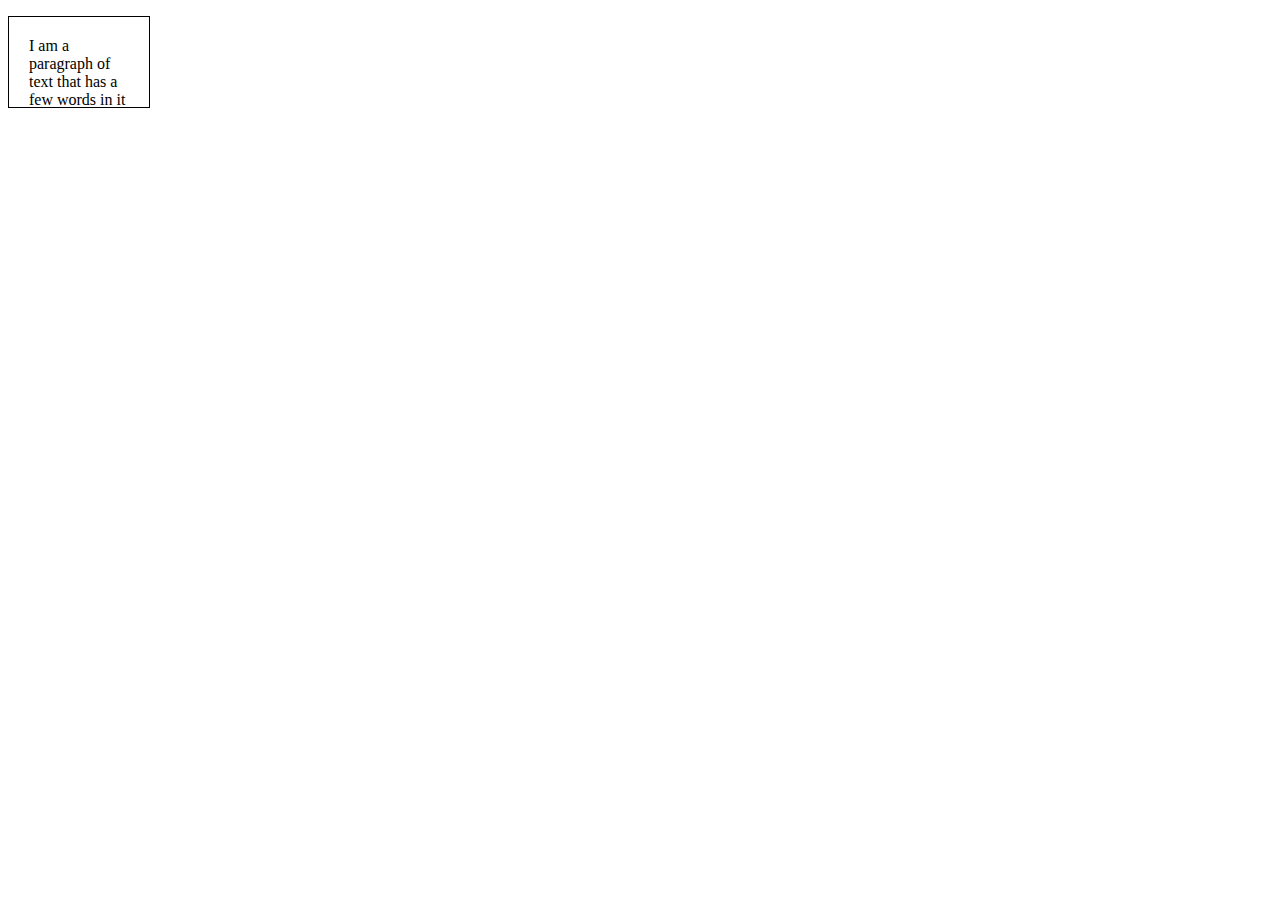
==== index.html @ 090b0fa1 "start a project" ====
<!DOCTYPE html>
<html lang="en">
<head>
    <meta charset="UTF-8">
    <meta http-equiv="X-UA-Compatible" content="IE=edge">
    <meta name="viewport" content="width=device-width, initial-scale=1.0">
    <title>Document</title>
    <link rel="stylesheet" href="./css/style.css">
</head>
<body>
<p>I am a paragraph of text that has a few words in it</p>
    
<script src="/js/index.js"></script>
</body>
</html>
---- css/style.css ----
p {
    width: 100px;
    height: 50px;
    padding: 20px;
    border: 1px solid;
}
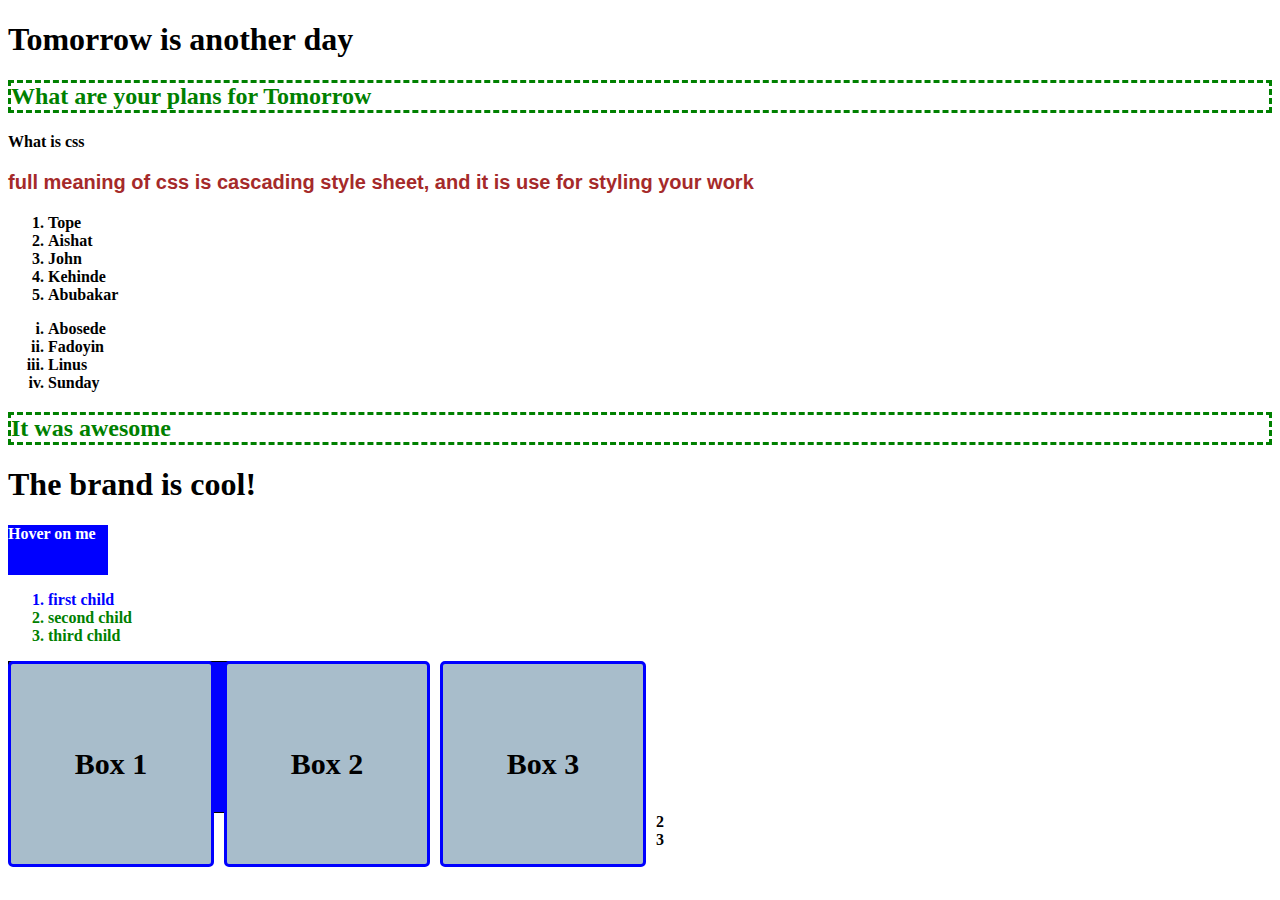
==== commit e4d6d371: "initial commit" ====
--- a/index.html
+++ b/index.html
@@ -5,11 +5,55 @@
     <meta http-equiv="X-UA-Compatible" content="IE=edge">
     <meta name="viewport" content="width=device-width, initial-scale=1.0">
     <title>Document</title>
-    <link rel="stylesheet" href="./css/style.css">
+    <link rel="stylesheet" href="../css/style.css">
 </head>
 <body>
-<p>I am a paragraph of text that has a few words in it</p>
-    
+<h1>Tomorrow is another day</h1>
+<div>
+    <h2>What are your plans for Tomorrow</h2>
+</div>
+<div>What is css</div>
+<p>
+    full meaning of css is cascading style sheet, 
+    and it is use for styling your work
+</p>
+<ol>
+    <li>Tope</li>
+    <li>Aishat</li>
+    <li>John</li>
+    <li>Kehinde</li>
+    <li>Abubakar</li>
+</ol>
+<ul>
+    <li>Abosede</li>
+    <li>Fadoyin</li>
+    <li>Linus</li>
+    <li>Sunday</li>
+</ul>
+
+<h2>It was awesome</h2>
+
+<section>
+
+<h1 class="Branding">The brand is cool!</h1>
+</section>
+
+<div  class="hover">Hover on me</div>
+
+<ol>
+    <li class="first-child">first child</li>
+    <li class="first-child">second child</li>
+    <li class="first-child">third child</li>
+</ol>
+<div class="ex-box">Box 1</div>
+<div class="ex-box">Box 2</div>
+<div class="ex-box">Box 3</div>
+
+<div class="floated">
+    <div class="box-1">1</div>
+    <div class="box-2">2</div>
+    <div class="box-3">3</div>
+</div>
 <script src="/js/index.js"></script>
 </body>
 </html>--- a/css/style.css
+++ b/css/style.css
@@ -1,6 +1,94 @@
+.about {
+    color: green;
+    font-size: 30px;
+    font-weight: normal;
+    text-decoration: underline;
+    text-transform: title case;
+    border: 2px dotted pink;
+}
+
+.definition {
+    color: red;
+    font-size: 20px;
+    font-weight: bold;
+    font-style: normal; 
+    border: 2px dashed green;
+}
+
+
+
 p {
-    width: 100px;
-    height: 50px;
-    padding: 20px;
-    border: 1px solid;
-}+    color: brown;
+    font-size: 20px;
+    font-family: 'Franklin Gothic Medium', 'Arial Narrow', Arial, sans-serif;
+    }
+    ol {
+        list-style: bullet;
+    }
+    ul {
+        list-style: lower-roman;
+    }
+    h2 {
+        color: green;
+        border: dashed;
+    }
+
+    h1.first-head {
+        color: red;
+        font-: upper-case;
+    }
+    h1.first-day {
+        color: blue;
+    }
+
+    .first-day{
+        color: pink;
+    }
+
+    .first-day.week {
+        color: brown;
+    }
+    .hover {
+        background-color: blue;
+        width: 100px;
+        height: 50px;
+        color: white;
+    }
+    .hover:hover {
+        background-color: red;
+        width: 150px;
+        height: 100px;
+    }
+    .first-child {
+        color: green;
+    }
+    .first-child:first-child {
+        color: blue;
+        ;  
+    }
+    * {
+        font-weight: bold;
+    }
+    .ex-box {
+        border: 3px solid blue;
+        background-color: #A8BDCB;
+        height: 200px;
+        width: 200px;
+        display: flex;
+        align-items: center;
+        justify-content: center;
+        float: left;
+        margin-right: 10px;
+        border-radius: 5px;
+        font-size: 30px;
+    }
+    .ex-box:last-of-type {
+        clear: right;
+    }
+    .box-1 {
+        border: 1px solid black;
+        color: white;
+        background-color: blue;
+        height: 150px;
+        width: 300px;
+    }
